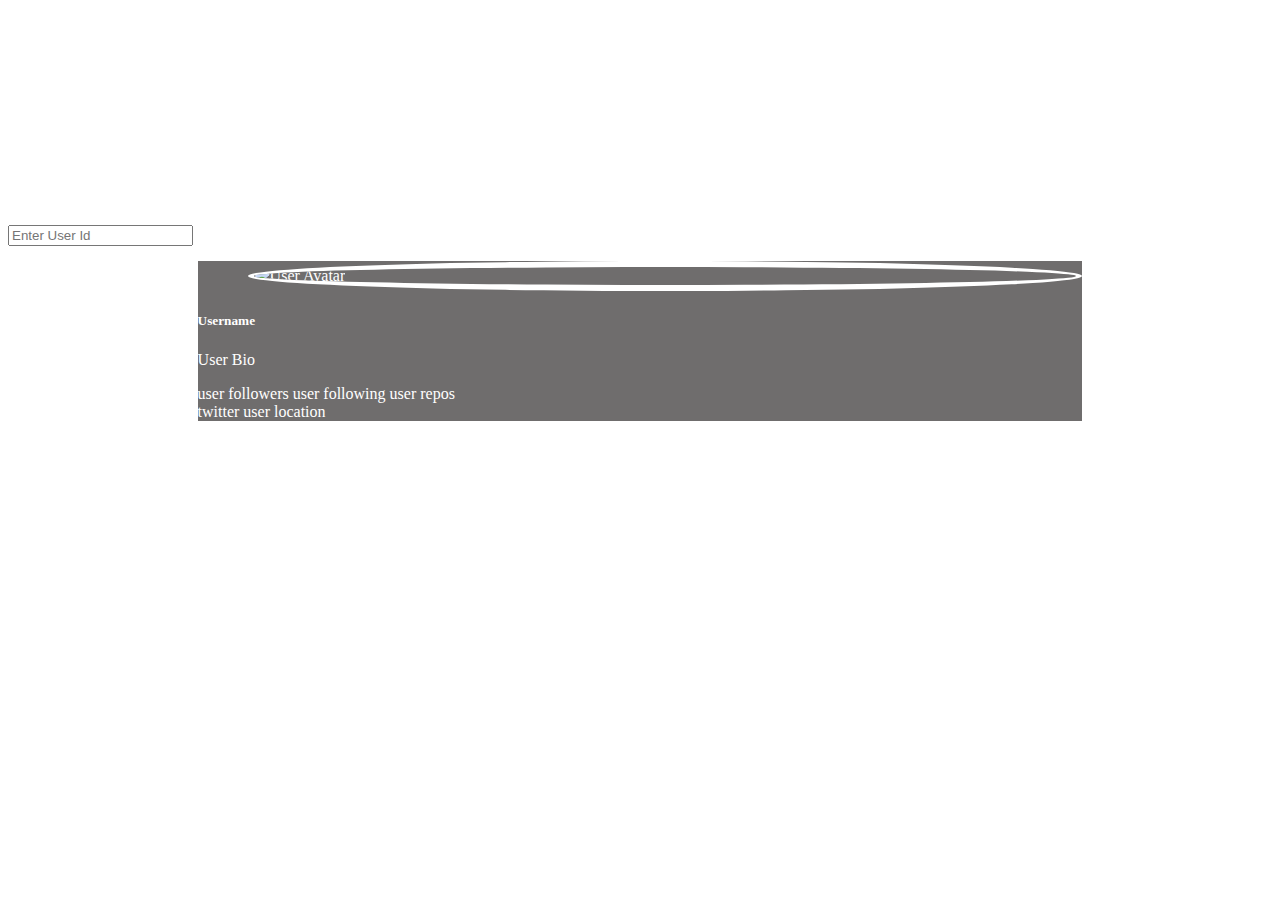
==== GITHUBPROFILESEARCH/index.html @ 386cc2bc "qr component added" ====
<!DOCTYPE html>
<html lang="en">
  <head>
    <meta charset="UTF-8" />
    <meta name="viewport" content="width=device-width, initial-scale=1.0" />
    <link rel="stylesheet" href="styles.css" />
    <link
      href="https://cdn.jsdelivr.net/npm/bootstrap@5.3.2/dist/css/bootstrap.min.css"
      rel="stylesheet"
      integrity="sha384-T3c6CoIi6uLrA9TneNEoa7RxnatzjcDSCmG1MXxSR1GAsXEV/Dwwykc2MPK8M2HN"
      crossorigin="anonymous"
    />
    <title>Github Profiles</title>
  </head>

  <body>
    <form id="form" >
        <div class="d-flex justify-content-center align-items-center my-4">
            <input type="text" id="search" placeholder="Enter User Id" class="form-control w-25" />
        </div>
      
    </form>
    <main id="main">
      <!-- // dynamically populate your card here. -->
      <div class="card mb-4">
        <div class="row no-gutters">
          <div class="d-flex align-items-center justify-content-center col-md-3">
            <div class="circular-image-container">
                <img src="" class="card-img" alt="User Avatar" id="card-image" />
            </div>
           
          </div>
          <div class="d-flex align-items-center justify-content-center col-md-8">
            <div class="card-body">
              <h5 class="card-title" id="card-username">Username</h5>
              <p class="card-text" id="card-bio">User Bio</p>
              <div id="card-detail">
                <p id="followers">user followers</p>
                <p id="following">user following</p>
                <p id="repos">user repos</p>
              </div>
              <div id="card-detail">
                <p id="twitter">twitter</p>
                <p id="location">user location</p>
              </div>
            </div>
          </div>
        </div>
      </div>
      
      
    </main>
    <script src="main.js"></script>
    <script
      src="https://cdn.jsdelivr.net/npm/bootstrap@5.3.2/dist/js/bootstrap.bundle.min.js"
      integrity="sha384-C6RzsynM9kWDrMNeT87bh95OGNyZPhcTNXj1NW7RuBCsyN/o0jlpcV8Qyq46cDfL"
      crossorigin="anonymous"
    ></script>
    <script type="module">
      import {getUserDetails} from "./main.js";
      function handleKeyPress(event){
        if(event.key ==="Enter"){
            event.preventDefault();
            const inputText = event.target.value;
            getUserDetails(inputText);
        }
      }
      //attaching event listener 
      const inputField= document.getElementById('search');
      inputField.addEventListener('keydown',handleKeyPress);

    </script>
  </body>
</html>
---- GITHUBPROFILESEARCH/styles.css ----
#form{
    margin-top: 25vh;
    
}
#card-detail p {
     display: inline
 }


.card{
    background-color: rgb(111, 109, 109) !important;
    color: white !important;
    max-width: 70%;
    height: auto;
    display: block;
    margin-left: auto;
    margin-right: auto;
}

.circular-image-container {
    border: 6px solid white; /* White border */
    border-radius: 70%; /* Create a circular shape */
    overflow: hidden; /* Hide any content outside the circle */
    /* max-width: 50%; */
    height: auto;
    display: block;
    margin-top: 15px ;
    margin-left: 50px;
    margin-bottom: 15px;
    
}

/* Set the image as the background */
.circular-image-container img {
    width: 100%;
    height: 100%;
    object-fit: cover; /* Maintain aspect ratio and cover the container */
}
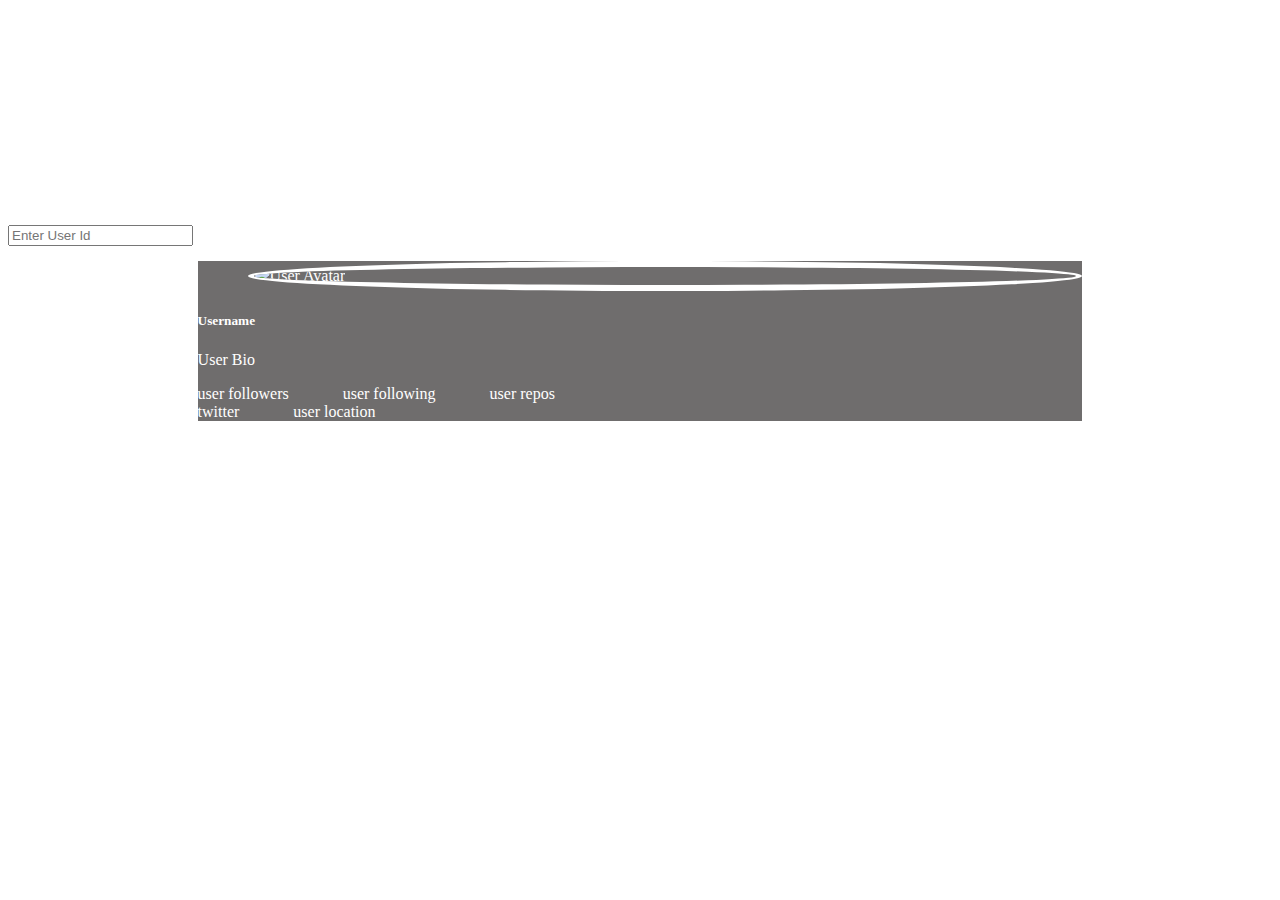
==== commit 57d867aa: "font adjusted" ====
--- a/GITHUBPROFILESEARCH/index.html
+++ b/GITHUBPROFILESEARCH/index.html
@@ -33,15 +33,15 @@
           <div class="d-flex align-items-center justify-content-center col-md-8">
             <div class="card-body">
               <h5 class="card-title" id="card-username">Username</h5>
-              <p class="card-text" id="card-bio">User Bio</p>
-              <div id="card-detail">
-                <p id="followers">user followers</p>
-                <p id="following">user following</p>
-                <p id="repos">user repos</p>
+              <p class="card-text extraspace" id="card-bio" >User Bio</p>
+              <div  id="card-detail">
+                <p class ="extraspace" id="followers">user followers</p>
+                <p class ="extraspace" id="following">user following</p>
+                <p class ="extraspace" id="repos">user repos</p>
               </div>
               <div id="card-detail">
-                <p id="twitter">twitter</p>
-                <p id="location">user location</p>
+                <p class ="extraspace" id="twitter">twitter</p>
+                <p class ="extraspace" id="location">user location</p>
               </div>
             </div>
           </div>
--- a/GITHUBPROFILESEARCH/styles.css
+++ b/GITHUBPROFILESEARCH/styles.css
@@ -1,6 +1,9 @@
 #form{
     margin-top: 25vh;
     
+}
+.extraspace{
+    margin-right: 50px;
 }
 #card-detail p {
      display: inline
